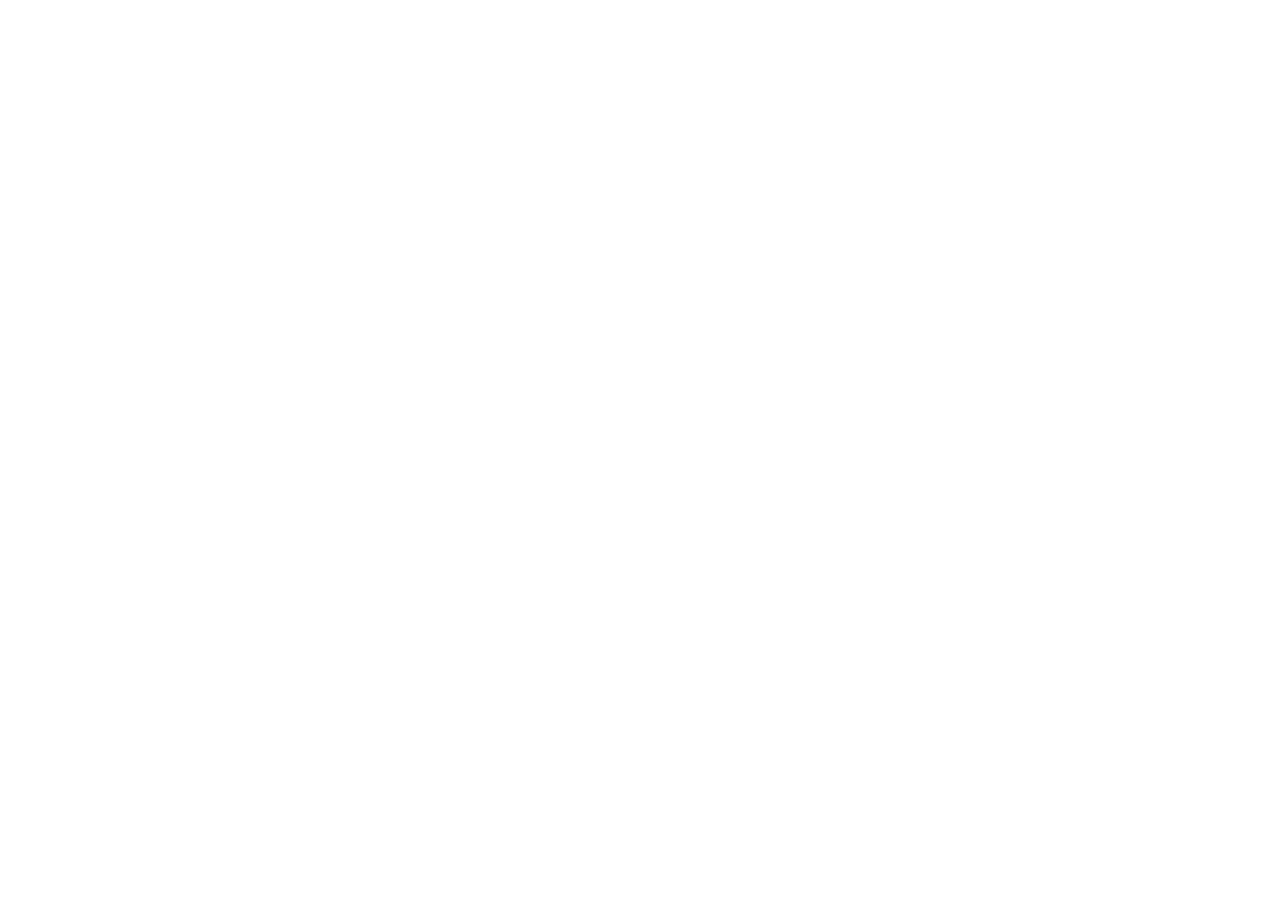
==== app5 - basics2/index.html @ 10e098f3 "practice" ====
<!DOCTYPE html>
<html ng-app="">
<head>
  <meta charset="utf-8">
  <link href="" rel="stylesheet" type="text/css">
  <title></title>
</head>

<body ng-controller="">




  <script src="https://ajax.googleapis.com/ajax/libs/angularjs/1.4.3/angular.js"></script>
  <script src="app.js"></script>
  <script src="controller.js"></script>
  <script src="service.js"></script>

</body>
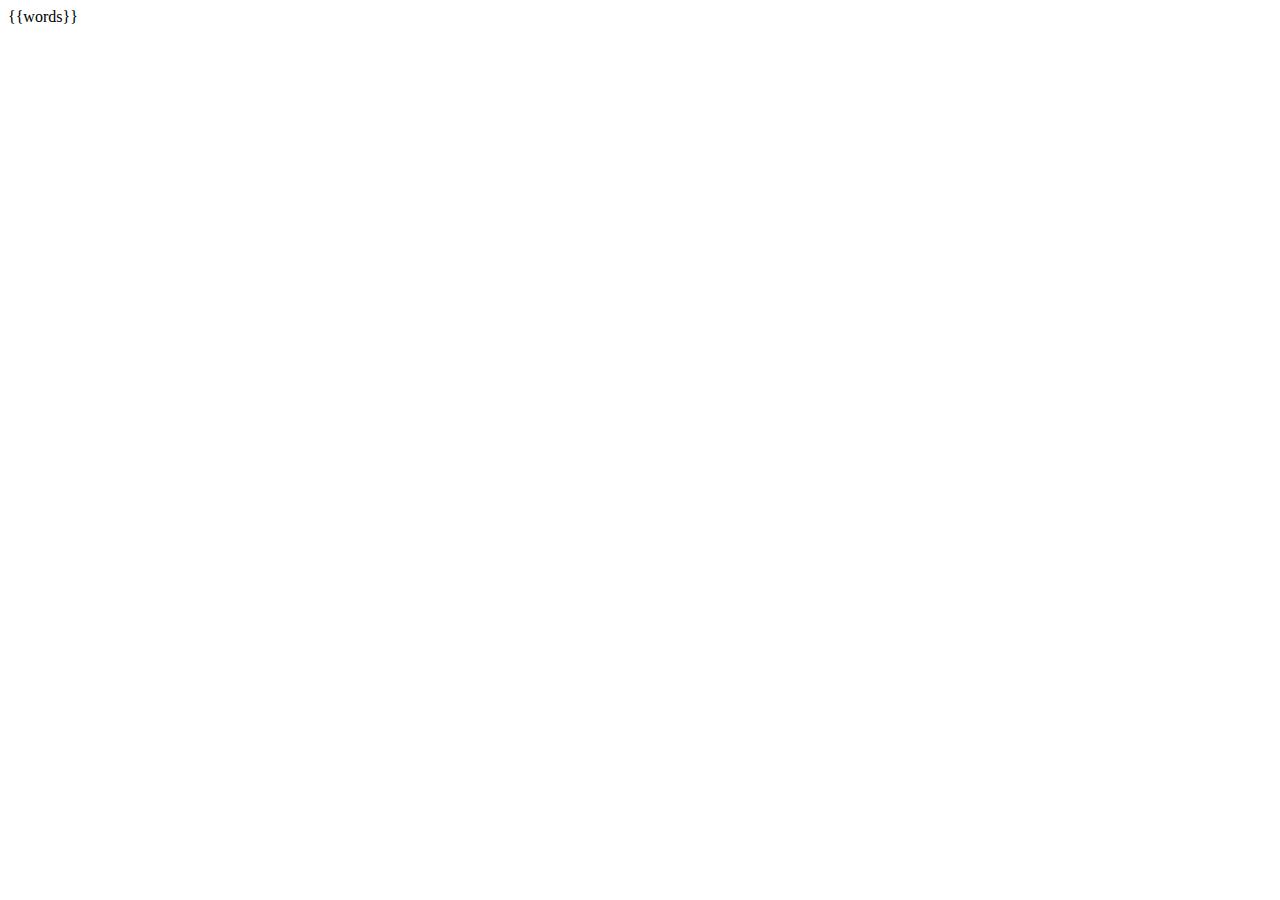
==== commit 4e9d9bfa: "addl practice" ====
--- a/app5 - basics2/index.html
+++ b/app5 - basics2/index.html
@@ -1,14 +1,14 @@
 <!DOCTYPE html>
-<html ng-app="">
+<html ng-app="myApp">
 <head>
   <meta charset="utf-8">
   <link href="" rel="stylesheet" type="text/css">
   <title></title>
 </head>
 
-<body ng-controller="">
+<body ng-controller="mainCtrl">
 
-
+  {{words}}
 
 
   <script src="https://ajax.googleapis.com/ajax/libs/angularjs/1.4.3/angular.js"></script>
